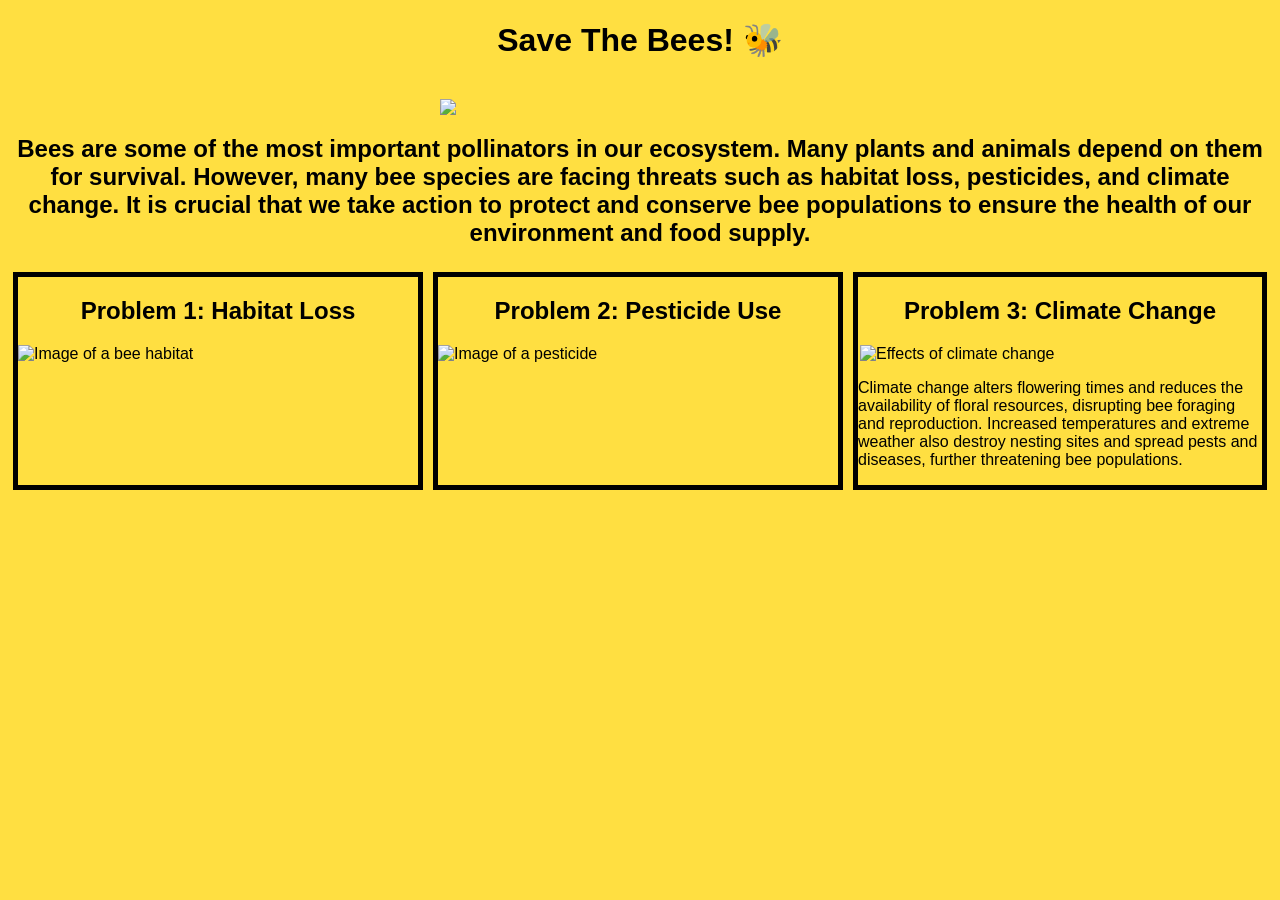
==== index.html @ 48ed9811 "bees website" ====
<!DOCTYPE html>
<html>

<head>
  <title>Unit 2 Starter Code, Option 2</title>
  <link href="style.css" rel="stylesheet" type="text/css" />
</head>

<body>
  <h1>Save The Bees! 🐝 </h1>
  <br>
  <!-- Change the image below to one you want to use. -->
  <img src=https://images.squarespace-cdn.com/content/v1/5d3cbf70d8a40e00011d021a/1585274592031-IKPGVG34X3UA3K6M3JWC/Bee-Diversity-Header-1500px.jpgalt="Image of a bee" />
  <h2>Bees are some of the most important pollinators in our ecosystem. Many plants and animals depend on them for survival. However, many 
    bee species are facing threats such as habitat loss, pesticides, and climate change. It is crucial that we take action to protect and 
    conserve bee populations to ensure the health of our environment and food supply.
  </h2>
  <div class="section-container">
    <div class="section">
      <h2>Problem 1: Habitat Loss</h2>
      <!-- Add text, images, and links for section 1 below. -->
      <img src="https://acwm.lacounty.gov/wp-content/uploads/2018/05/BeeonMulefatexcellent-1.jpg" alt="Image of a bee habitat" />
    </div>
    <div class="section">
      <h2>Problem 2: Pesticide Use</h2>
      <!-- Add text, images, and links for section 2 below. -->
      <img src="https://cropaia.com/wp-content/uploads/Pesticide-label.jpg" alt="Image of a pesticide" />
    </div>
    <div class="section">
      <h2>Problem 3: Climate Change</h2>
      <!-- Add text, images, and links for section 3 below. -->
      <img src="https://assets.science.nasa.gov/dynamicimage/assets/science/esd/climate/internal_resources/2710/Effects_page_triptych.jpeg?w=2963&h=1459&fit=clip&crop=faces%2Cfocalpoint" alt="Effects of climate change" />
      <p>Climate change alters flowering times and reduces the availability of floral resources, disrupting bee foraging and reproduction. Increased temperatures and extreme weather also destroy nesting sites and spread pests and diseases, further threatening bee populations.</p>
    </div>
  </div>
</body>
 



</html>
---- style.css ----
/* The code below centers the text of all h1's on the page. */
h1 {
    text-align:center;
}

body {
    background-color: #ffdf41;
    font-family: Arial, sans-serif;
}

/* The code below centers all images on the page and gives them a width of 400px. */
img {
  display: block;
  margin-left: auto;
  margin-right: auto;
  width:400px;
}

/* The code below centers the text of all h2's on the page. */
h2 {
    text-align:center;
}

/* The code below aligns all the sections horizontally on the bottom. */
.section-container {
    display:flex;
    justify-content:space-between;
}

/* The code below a solid black border to section and puts space between them (the margin). */
.section {
    border: 5px black solid;
    margin:5px;
}
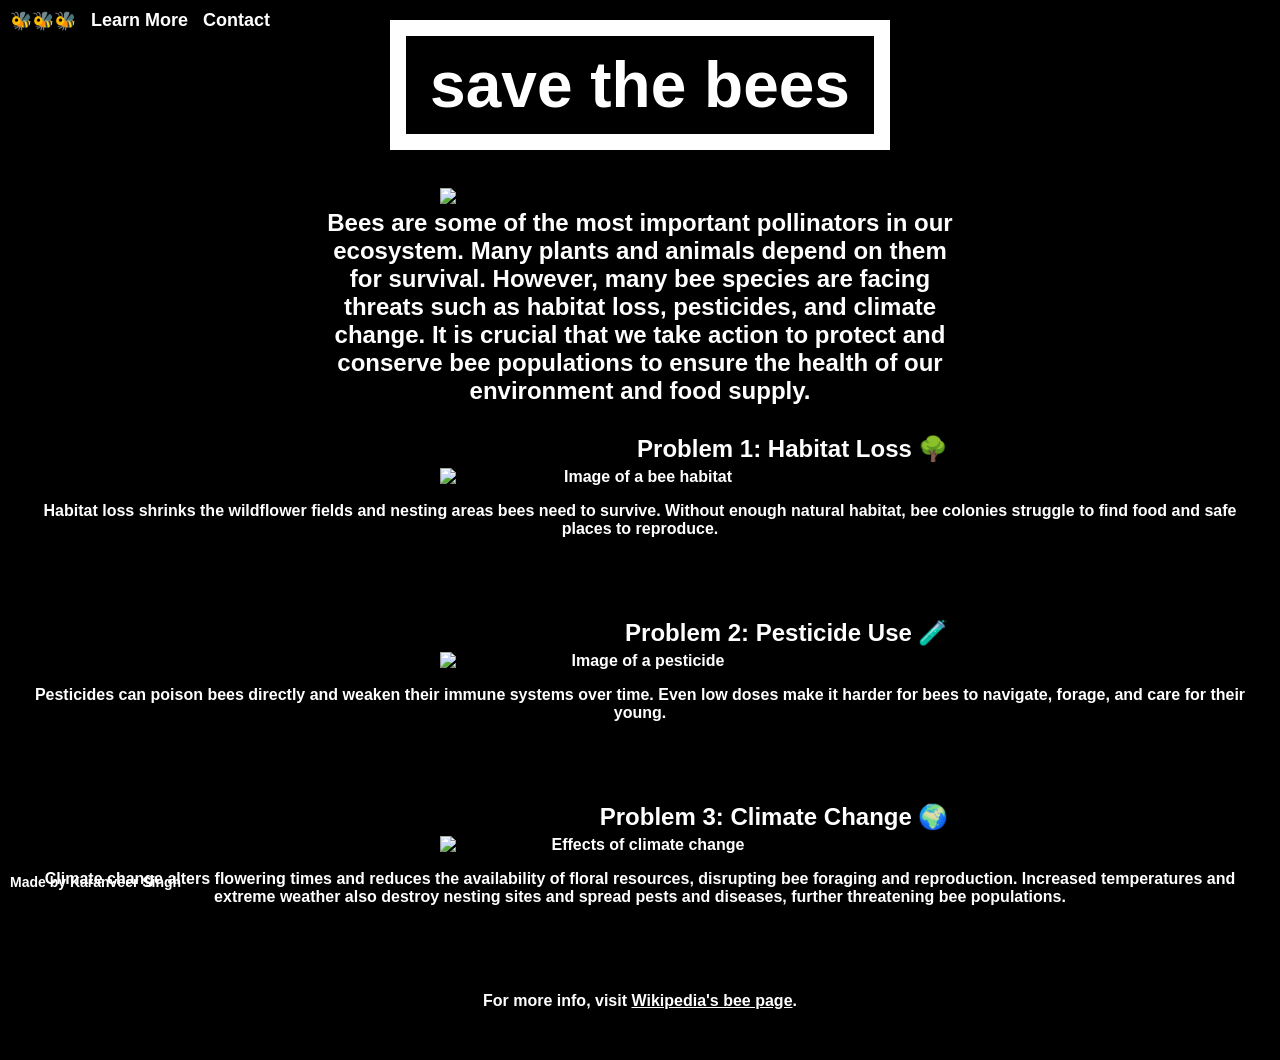
==== commit c0d9f6f9: "new bee website oasis logo" ====
--- a/index.html
+++ b/index.html
@@ -7,7 +7,12 @@
 </head>
 
 <body>
-  <h1>Save The Bees! 🐝 </h1>
+  <nav class="navbar">
+    <a href="#home" class="nav-item">🐝🐝🐝</a>
+    <a href="#learn" class="nav-item">Learn More</a>
+    <a href="mailto:karan.singh.610229@gmail.com" class="nav-item">Contact</a>
+  </nav>
+  <h1 class="oasis-logo">save the bees</h1>
   <br>
   <!-- Change the image below to one you want to use. -->
   <img src=https://images.squarespace-cdn.com/content/v1/5d3cbf70d8a40e00011d021a/1585274592031-IKPGVG34X3UA3K6M3JWC/Bee-Diversity-Header-1500px.jpgalt="Image of a bee" />
@@ -17,22 +22,30 @@
   </h2>
   <div class="section-container">
     <div class="section">
-      <h2>Problem 1: Habitat Loss</h2>
+      <h2>Problem 1: Habitat Loss 🌳</h2>
       <!-- Add text, images, and links for section 1 below. -->
       <img src="https://acwm.lacounty.gov/wp-content/uploads/2018/05/BeeonMulefatexcellent-1.jpg" alt="Image of a bee habitat" />
+      <p>Habitat loss shrinks the wildflower fields and nesting areas bees need to survive. Without enough natural habitat, bee colonies struggle to find food and safe places to reproduce.</p>
     </div>
     <div class="section">
-      <h2>Problem 2: Pesticide Use</h2>
+      <h2>Problem 2: Pesticide Use 🧪</h2>
       <!-- Add text, images, and links for section 2 below. -->
       <img src="https://cropaia.com/wp-content/uploads/Pesticide-label.jpg" alt="Image of a pesticide" />
+      <p>Pesticides can poison bees directly and weaken their immune systems over time. Even low doses make it harder for bees to navigate, forage, and care for their young.</p>
     </div>
     <div class="section">
-      <h2>Problem 3: Climate Change</h2>
+      <h2>Problem 3: Climate Change 🌍</h2>
       <!-- Add text, images, and links for section 3 below. -->
       <img src="https://assets.science.nasa.gov/dynamicimage/assets/science/esd/climate/internal_resources/2710/Effects_page_triptych.jpeg?w=2963&h=1459&fit=clip&crop=faces%2Cfocalpoint" alt="Effects of climate change" />
       <p>Climate change alters flowering times and reduces the availability of floral resources, disrupting bee foraging and reproduction. Increased temperatures and extreme weather also destroy nesting sites and spread pests and diseases, further threatening bee populations.</p>
     </div>
   </div>
+  <div class="info-section">
+    <p>For more info, visit <a href="https://en.wikipedia.org/wiki/Bee" target="_blank">Wikipedia's bee page</a>.</p>
+  </div>
+  <footer class="footer">
+    Made by Karanveer Singh
+  </footer>
 </body>
  
 
--- a/style.css
+++ b/style.css
@@ -1,11 +1,35 @@
 /* The code below centers the text of all h1's on the page. */
-h1 {
-    text-align:center;
+h1.oasis-logo {
+    display: block;
+    width: fit-content;
+    margin: 20px auto;
+    text-align: center;
+    font-size: 4rem;
+    text-transform: lowercase;
+    letter-spacing: normal;
+    font-style: normal;
+    padding: 0.75rem 1.5rem;
+    background-color: black;
+    color: white;
+    border: 1rem solid white;
+    box-sizing: border-box;
+    font-family: Helvetica, Arial, sans-serif;
 }
 
+h1.oasis-logo::after {
+    content: none;
+}
 body {
-    background-color: #ffdf41;
-    font-family: Arial, sans-serif;
+    background-color: black;
+    color: white;
+    font-family: Helvetica, Arial, sans-serif;
+    font-weight: bold;
+    position: relative;
+    
+}
+
+body::before {
+    display: none;
 }
 
 /* The code below centers all images on the page and gives them a width of 400px. */
@@ -18,17 +42,80 @@
 
 /* The code below centers the text of all h2's on the page. */
 h2 {
-    text-align:center;
+    display: inline-block;
+    width: fit-content;
+    text-align: center;
+    margin: 5px auto;
+    margin-left: 50%;
+    transform: translateX(-50%);
+    color: white;
 }
 
 /* The code below aligns all the sections horizontally on the bottom. */
 .section-container {
     display:flex;
-    justify-content:space-between;
+    flex-wrap: wrap;
+    justify-content: center;
+    gap: 20px;
 }
 
 /* The code below a solid black border to section and puts space between them (the margin). */
 .section {
-    border: 5px black solid;
-    margin:5px;
+    margin: 5px auto;
+    padding: 15px;
+    text-align: center;
+    width: fit-content;
+    border: none;
 }
+
+/* Navigation bar styling */
+.navbar {
+    position: fixed;
+    top: 10px;
+    left: 10px;
+    display: flex;
+    gap: 15px;
+    z-index: 1000;
+}
+
+.nav-item {
+    text-decoration: none;
+    color: white;
+    font-size: 18px;
+    font-weight: bold;
+}
+
+.nav-item:hover {
+    opacity: 0.7;
+}
+
+/* Footer styling */
+.footer {
+    position: fixed;
+    bottom: 10px;
+    left: 10px;
+    font-size: 14px;
+    color: white;
+    z-index: 999;
+}
+
+/* Info section styling */
+.info-section {
+    text-align: center;
+    padding: 20px;
+    font-size: 16px;
+    margin: 20px;
+}
+
+.info-section p {
+    display: inline-block;
+    width: fit-content;
+    padding: 10px 15px;
+    margin: 0 auto;
+    color: white;
+}
+
+.info-section a {
+    color: white;
+    text-decoration: underline;
+}
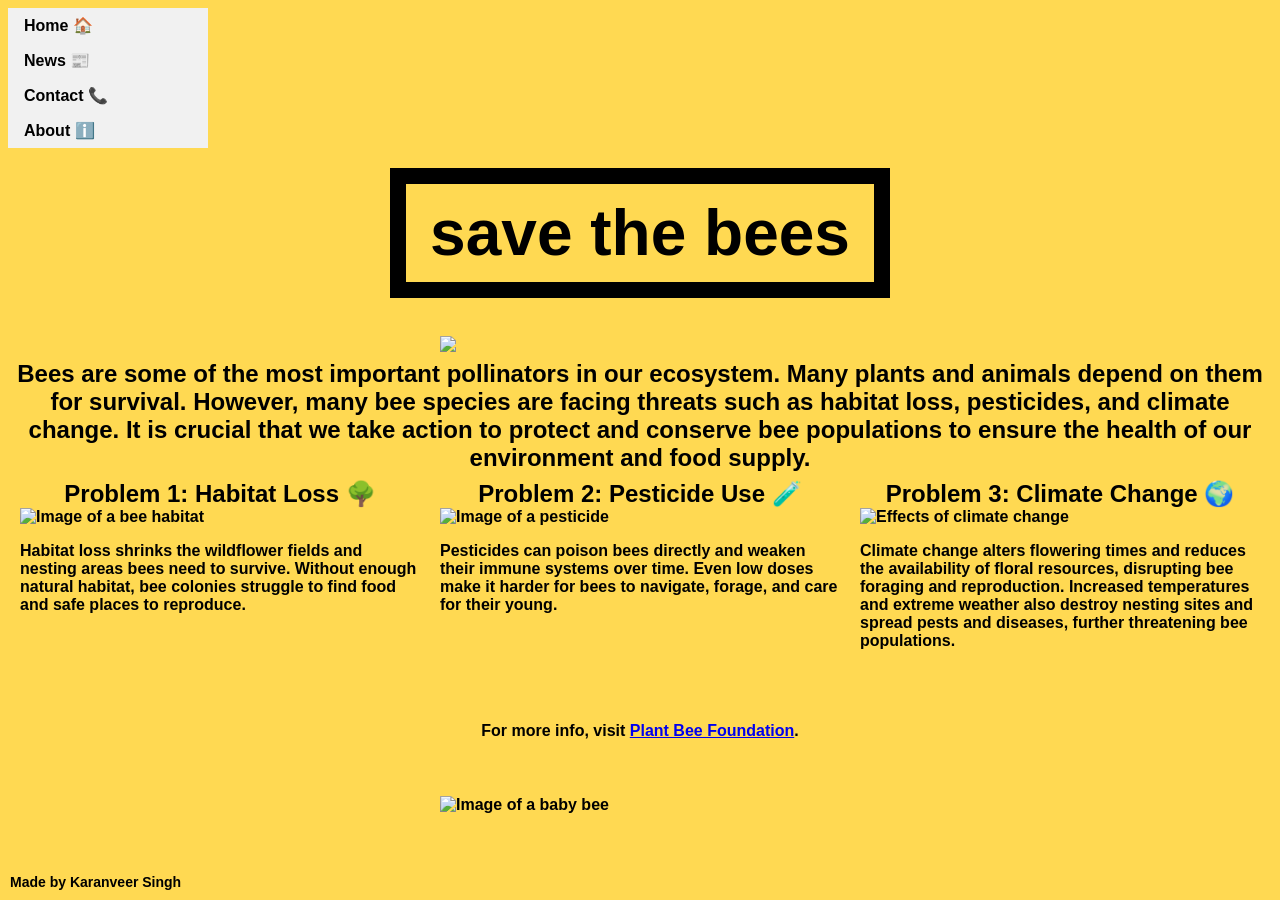
==== commit 5b0d9106: "added a minecraft bee" ====
--- a/index.html
+++ b/index.html
@@ -7,15 +7,49 @@
 </head>
 
 <body>
-  <nav class="navbar">
-    <a href="#home" class="nav-item">🐝🐝🐝</a>
-    <a href="#learn" class="nav-item">Learn More</a>
-    <a href="mailto:karan.singh.610229@gmail.com" class="nav-item">Contact</a>
-  </nav>
+
+<html>
+<head>
+<style>
+ul {
+  list-style-type: none;
+  margin: 0;
+  padding: 0;
+  width: 200px;
+  background-color: #f1f1f1;
+}
+
+li a {
+  display: block;
+  color: black;
+  padding: 8px 16px;
+  text-decoration: none;
+}
+
+/* Change the link and background color on hover */
+li a:hover {
+  background-color: #555555;
+  color: white;
+}
+</style>
+</head>
+<body>
+
+<ul>
+  <li><a href="#home">Home 🏠</a></li>
+  <li><a href="#news">News 📰</a></li>
+  <li><a href="#contact">Contact 📞</a></li>
+  <li><a href="#about">About ℹ️</a></li>
+</ul>
+
+</body>
+</html>
+
+</ul>
   <h1 class="oasis-logo">save the bees</h1>
   <br>
   <!-- Change the image below to one you want to use. -->
-  <img src=https://images.squarespace-cdn.com/content/v1/5d3cbf70d8a40e00011d021a/1585274592031-IKPGVG34X3UA3K6M3JWC/Bee-Diversity-Header-1500px.jpgalt="Image of a bee" />
+  <img src= "https://icon2.cleanpng.com/lnd/20240429/jbx/aabgjyqyd.webp" />
   <h2>Bees are some of the most important pollinators in our ecosystem. Many plants and animals depend on them for survival. However, many 
     bee species are facing threats such as habitat loss, pesticides, and climate change. It is crucial that we take action to protect and 
     conserve bee populations to ensure the health of our environment and food supply.
@@ -41,14 +75,15 @@
     </div>
   </div>
   <div class="info-section">
-    <p>For more info, visit <a href="https://en.wikipedia.org/wiki/Bee" target="_blank">Wikipedia's bee page</a>.</p>
+    <p>For more info, visit <a href="https://www.planetbee.org/post/meet-the-most-endangered-bees-a-look-at-species-on-the-brink" target="_blank">Plant Bee Foundation</a>.</p>
   </div>
   <footer class="footer">
     Made by Karanveer Singh
   </footer>
+
+<img src="https://minecraft.wiki/images/Baby_Bee_JE2.gif?693e6" alt="Image of a baby bee" >
+
 </body>
  
 
-
-
 </html>
--- a/style.css
+++ b/style.css
@@ -1,4 +1,3 @@
-/* The code below centers the text of all h1's on the page. */
 h1.oasis-logo {
     display: block;
     width: fit-content;
@@ -9,19 +8,21 @@
     letter-spacing: normal;
     font-style: normal;
     padding: 0.75rem 1.5rem;
-    background-color: black;
-    color: white;
-    border: 1rem solid white;
+    background-color: rgb(255, 217, 82);
+    color: rgb(0, 0, 0);
+    border: 1rem solid rgb(0, 0, 0);
     box-sizing: border-box;
     font-family: Helvetica, Arial, sans-serif;
 }
+
+
 
 h1.oasis-logo::after {
     content: none;
 }
 body {
-    background-color: black;
-    color: white;
+    background-color: rgb(255, 217, 82);
+    color: rgb(0, 0, 0);
     font-family: Helvetica, Arial, sans-serif;
     font-weight: bold;
     position: relative;
@@ -32,74 +33,52 @@
     display: none;
 }
 
-/* The code below centers all images on the page and gives them a width of 400px. */
 img {
-  display: block;
-  margin-left: auto;
-  margin-right: auto;
-  width:400px;
+    display: block;
+    margin-left: auto;
+    margin-right: auto;
+    max-width: 100%;
+    width: 400px;
+    height: auto;
 }
 
-/* The code below centers the text of all h2's on the page. */
 h2 {
-    display: inline-block;
-    width: fit-content;
+    display: block;
     text-align: center;
-    margin: 5px auto;
-    margin-left: 50%;
-    transform: translateX(-50%);
-    color: white;
+    margin: 8px 0 0 0;
+    color: rgb(0, 0, 0);
 }
 
-/* The code below aligns all the sections horizontally on the bottom. */
 .section-container {
-    display:flex;
+    display: flex;
     flex-wrap: wrap;
     justify-content: center;
     gap: 20px;
 }
 
-/* The code below a solid black border to section and puts space between them (the margin). */
 .section {
-    margin: 5px auto;
-    padding: 15px;
-    text-align: center;
-    width: fit-content;
-    border: none;
+    display: flex;
+    flex-direction: column;
+    align-items: center;
+    flex: 1 1 300px;
+    max-width: 400px;
 }
 
-/* Navigation bar styling */
-.navbar {
-    position: fixed;
-    top: 10px;
-    left: 10px;
-    display: flex;
-    gap: 15px;
-    z-index: 1000;
+.section img {
+    width: 100%;
+    max-width: 400px;
+    height: auto;
 }
 
-.nav-item {
-    text-decoration: none;
-    color: white;
-    font-size: 18px;
-    font-weight: bold;
-}
-
-.nav-item:hover {
-    opacity: 0.7;
-}
-
-/* Footer styling */
 .footer {
     position: fixed;
     bottom: 10px;
     left: 10px;
     font-size: 14px;
-    color: white;
+    color: rgb(0, 0, 0);
     z-index: 999;
 }
 
-/* Info section styling */
 .info-section {
     text-align: center;
     padding: 20px;
@@ -107,15 +86,7 @@
     margin: 20px;
 }
 
-.info-section p {
-    display: inline-block;
-    width: fit-content;
-    padding: 10px 15px;
-    margin: 0 auto;
-    color: white;
-}
-
-.info-section a {
-    color: white;
-    text-decoration: underline;
-}
+  ul {
+  list-style-type: none;
+  margin: 0;
+  padding: 0; }
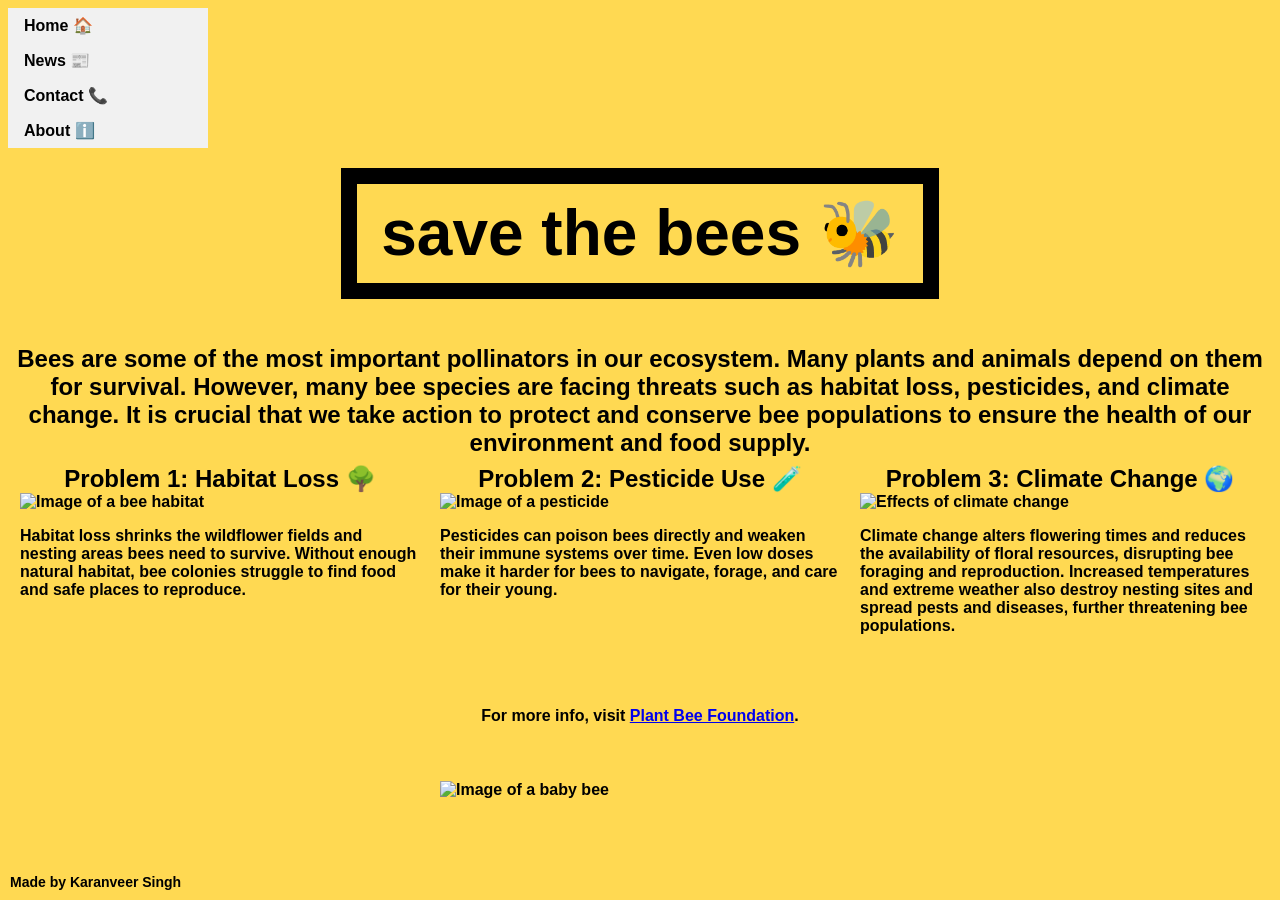
==== commit d558ddde: "minecraft bee new update" ====
--- a/index.html
+++ b/index.html
@@ -46,10 +46,9 @@
 </html>
 
 </ul>
-  <h1 class="oasis-logo">save the bees</h1>
+  <h1 class="oasis-logo">save the bees 🐝</h1>
   <br>
   <!-- Change the image below to one you want to use. -->
-  <img src= "https://icon2.cleanpng.com/lnd/20240429/jbx/aabgjyqyd.webp" />
   <h2>Bees are some of the most important pollinators in our ecosystem. Many plants and animals depend on them for survival. However, many 
     bee species are facing threats such as habitat loss, pesticides, and climate change. It is crucial that we take action to protect and 
     conserve bee populations to ensure the health of our environment and food supply.
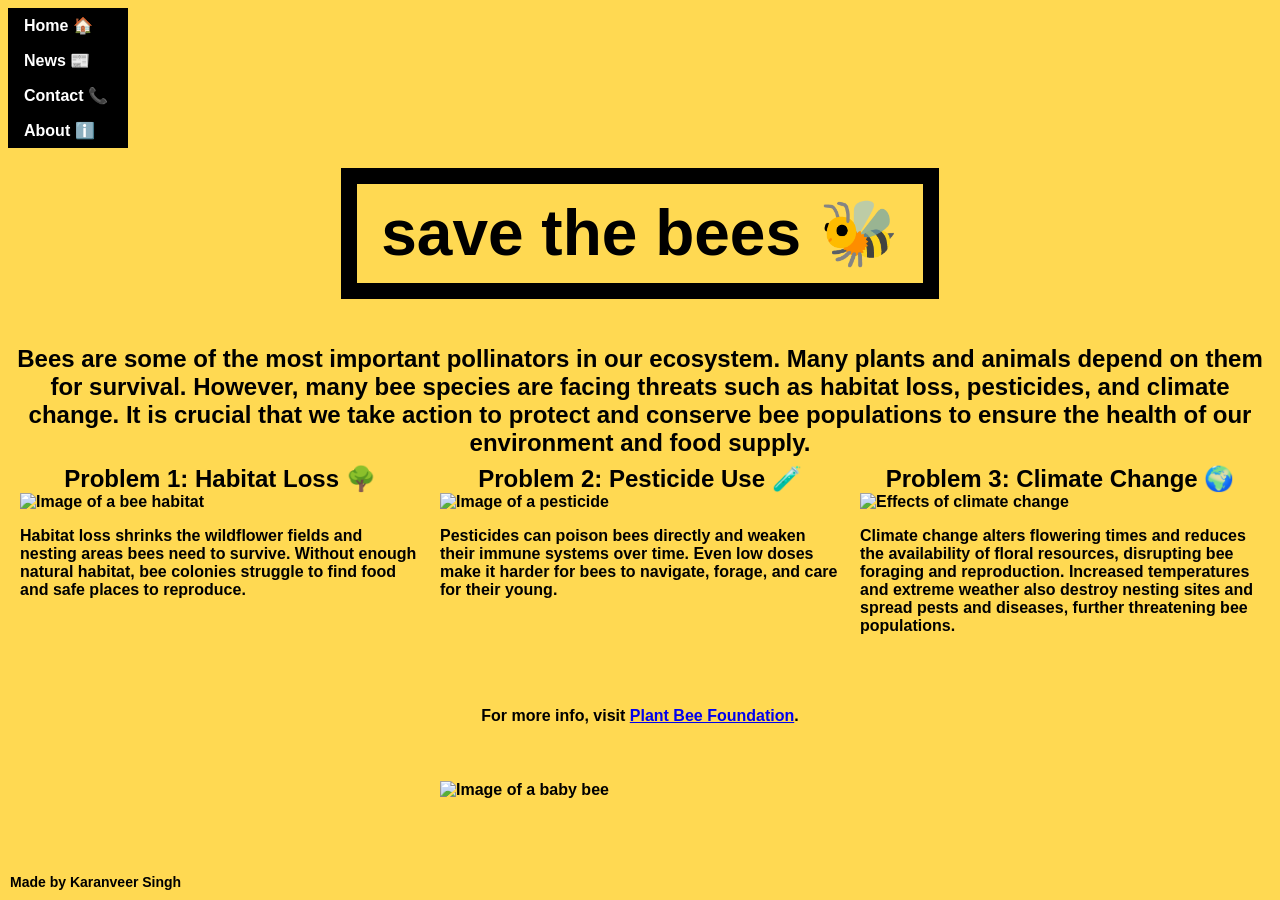
==== commit 8b46e4b1: "added links to bee site" ====
--- a/index.html
+++ b/index.html
@@ -15,31 +15,31 @@
   list-style-type: none;
   margin: 0;
   padding: 0;
-  width: 200px;
-  background-color: #f1f1f1;
+  width: 120px;
+  background-color: #000000;
 }
 
 li a {
   display: block;
-  color: black;
+  color: rgb(255, 255, 255);
   padding: 8px 16px;
   text-decoration: none;
 }
 
-/* Change the link and background color on hover */
+
 li a:hover {
-  background-color: #555555;
-  color: white;
+  background-color: #000000;
+  color: rgb(255, 255, 255);
 }
 </style>
 </head>
 <body>
 
 <ul>
-  <li><a href="#home">Home 🏠</a></li>
-  <li><a href="#news">News 📰</a></li>
-  <li><a href="#contact">Contact 📞</a></li>
-  <li><a href="#about">About ℹ️</a></li>
+  <li><a href="linktohome">Home 🏠</a></li>
+  <li><a href="https://honeybeehealthcoalition.org/news/">News 📰</a></li>
+  <li><a href="mailto:karan.singh.610229@gmail.com">Contact 📞</a></li>
+  <li><a href="https://docs.google.com/document/d/1Qqu4Hqxkd31UpGBvdjgBPmB1MRQyXs-YAN4xsXapYVY/edit?usp=sharing">About ℹ️</a></li> 
 </ul>
 
 </body>
@@ -58,7 +58,8 @@
       <h2>Problem 1: Habitat Loss 🌳</h2>
       <!-- Add text, images, and links for section 1 below. -->
       <img src="https://acwm.lacounty.gov/wp-content/uploads/2018/05/BeeonMulefatexcellent-1.jpg" alt="Image of a bee habitat" />
-      <p>Habitat loss shrinks the wildflower fields and nesting areas bees need to survive. Without enough natural habitat, bee colonies struggle to find food and safe places to reproduce.</p>
+      <p>Habitat loss shrinks the wildflower fields and nesting areas bees need to survive. Without enough natural habitat, bee colonies struggle to find food and safe places to reproduce.</p> 
+
     </div>
     <div class="section">
       <h2>Problem 2: Pesticide Use 🧪</h2>
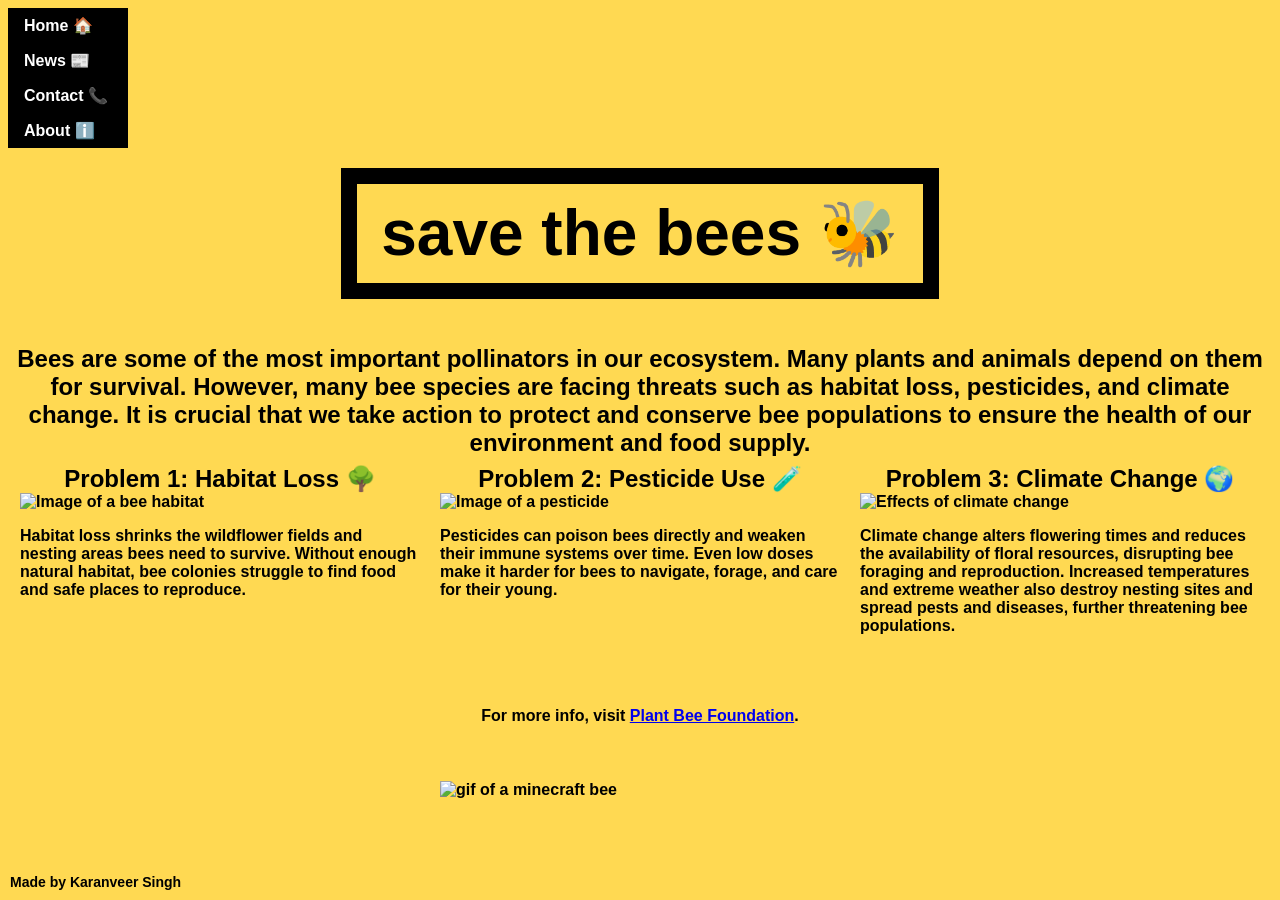
==== commit a00496a8: "added linkes to bee site" ====
--- a/index.html
+++ b/index.html
@@ -81,7 +81,7 @@
     Made by Karanveer Singh
   </footer>
 
-<img src="https://minecraft.wiki/images/Baby_Bee_JE2.gif?693e6" alt="Image of a baby bee" >
+<img src="https://minecraft.wiki/images/Baby_Bee_JE2.gif?693e6" alt="gif of a minecraft bee" >
 
 </body>
  
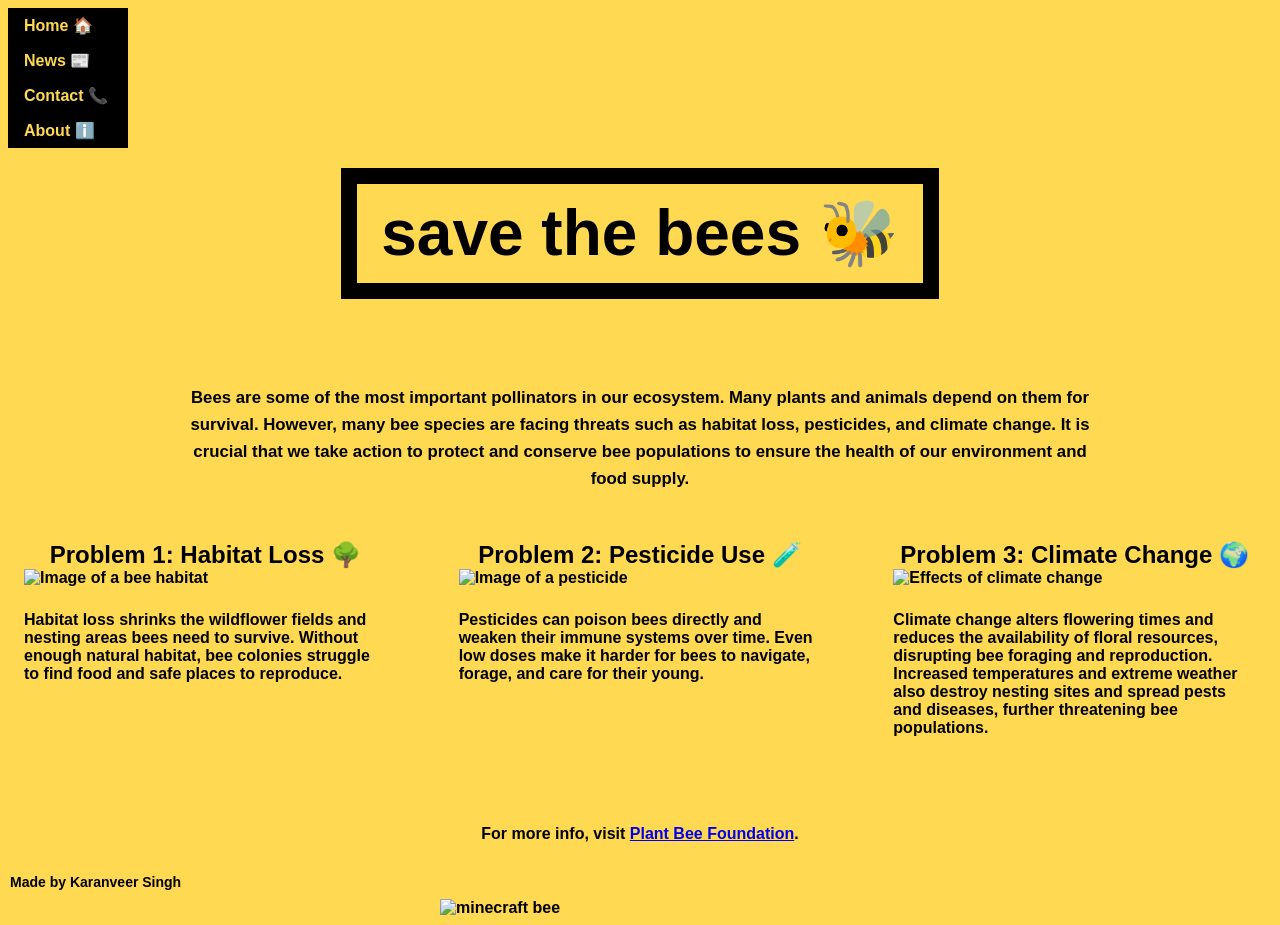
==== commit 7f20cfa3: "bee ai tinkering" ====
--- a/index.html
+++ b/index.html
@@ -21,7 +21,7 @@
 
 li a {
   display: block;
-  color: rgb(255, 255, 255);
+  color: rgb(255, 217, 82);
   padding: 8px 16px;
   text-decoration: none;
 }
@@ -36,7 +36,7 @@
 <body>
 
 <ul>
-  <li><a href="linktohome">Home 🏠</a></li>
+  <li><a href="index.html">Home 🏠</a></li>
   <li><a href="https://honeybeehealthcoalition.org/news/">News 📰</a></li>
   <li><a href="mailto:karan.singh.610229@gmail.com">Contact 📞</a></li>
   <li><a href="https://docs.google.com/document/d/1Qqu4Hqxkd31UpGBvdjgBPmB1MRQyXs-YAN4xsXapYVY/edit?usp=sharing">About ℹ️</a></li> 
@@ -49,7 +49,8 @@
   <h1 class="oasis-logo">save the bees 🐝</h1>
   <br>
   <!-- Change the image below to one you want to use. -->
-  <h2>Bees are some of the most important pollinators in our ecosystem. Many plants and animals depend on them for survival. However, many 
+  <!-- Intro paragraph moved down and constrained via the `.intro` class in CSS -->
+  <h2 class="intro">Bees are some of the most important pollinators in our ecosystem. Many plants and animals depend on them for survival. However, many 
     bee species are facing threats such as habitat loss, pesticides, and climate change. It is crucial that we take action to protect and 
     conserve bee populations to ensure the health of our environment and food supply.
   </h2>
@@ -81,9 +82,7 @@
     Made by Karanveer Singh
   </footer>
 
-<img src="https://minecraft.wiki/images/Baby_Bee_JE2.gif?693e6" alt="gif of a minecraft bee" >
+<img src="https://minecraft.wiki/images/Baby_Bee_JE2.gif?693e6" alt="minecraft bee" class=".bee-gif"
 
-</body>
- 
+>
 
-</html>
--- a/style.css
+++ b/style.css
@@ -53,7 +53,7 @@
     display: flex;
     flex-wrap: wrap;
     justify-content: center;
-    gap: 20px;
+    gap: 40px;
 }
 
 .section {
@@ -62,12 +62,30 @@
     align-items: center;
     flex: 1 1 300px;
     max-width: 400px;
+    padding: 16px;
 }
 
 .section img {
     width: 100%;
     max-width: 400px;
     height: auto;
+}
+
+.section img {
+    margin-bottom: 12px;
+}
+
+.section p {
+    margin-top: 12px;
+}
+
+.intro {
+    max-width: 900px;
+    margin: 48px auto 24px auto;
+    padding: 0 16px;
+    line-height: 1.6;
+    font-size: 1.05rem;
+    text-align: center;
 }
 
 .footer {
@@ -85,8 +103,12 @@
     font-size: 16px;
     margin: 20px;
 }
-
   ul {
   list-style-type: none;
   margin: 0;
-  padding: 0; }+  padding: 0; }
+
+  .bee-gif { 
+    width: 50px;
+    height: 50px;
+  }
